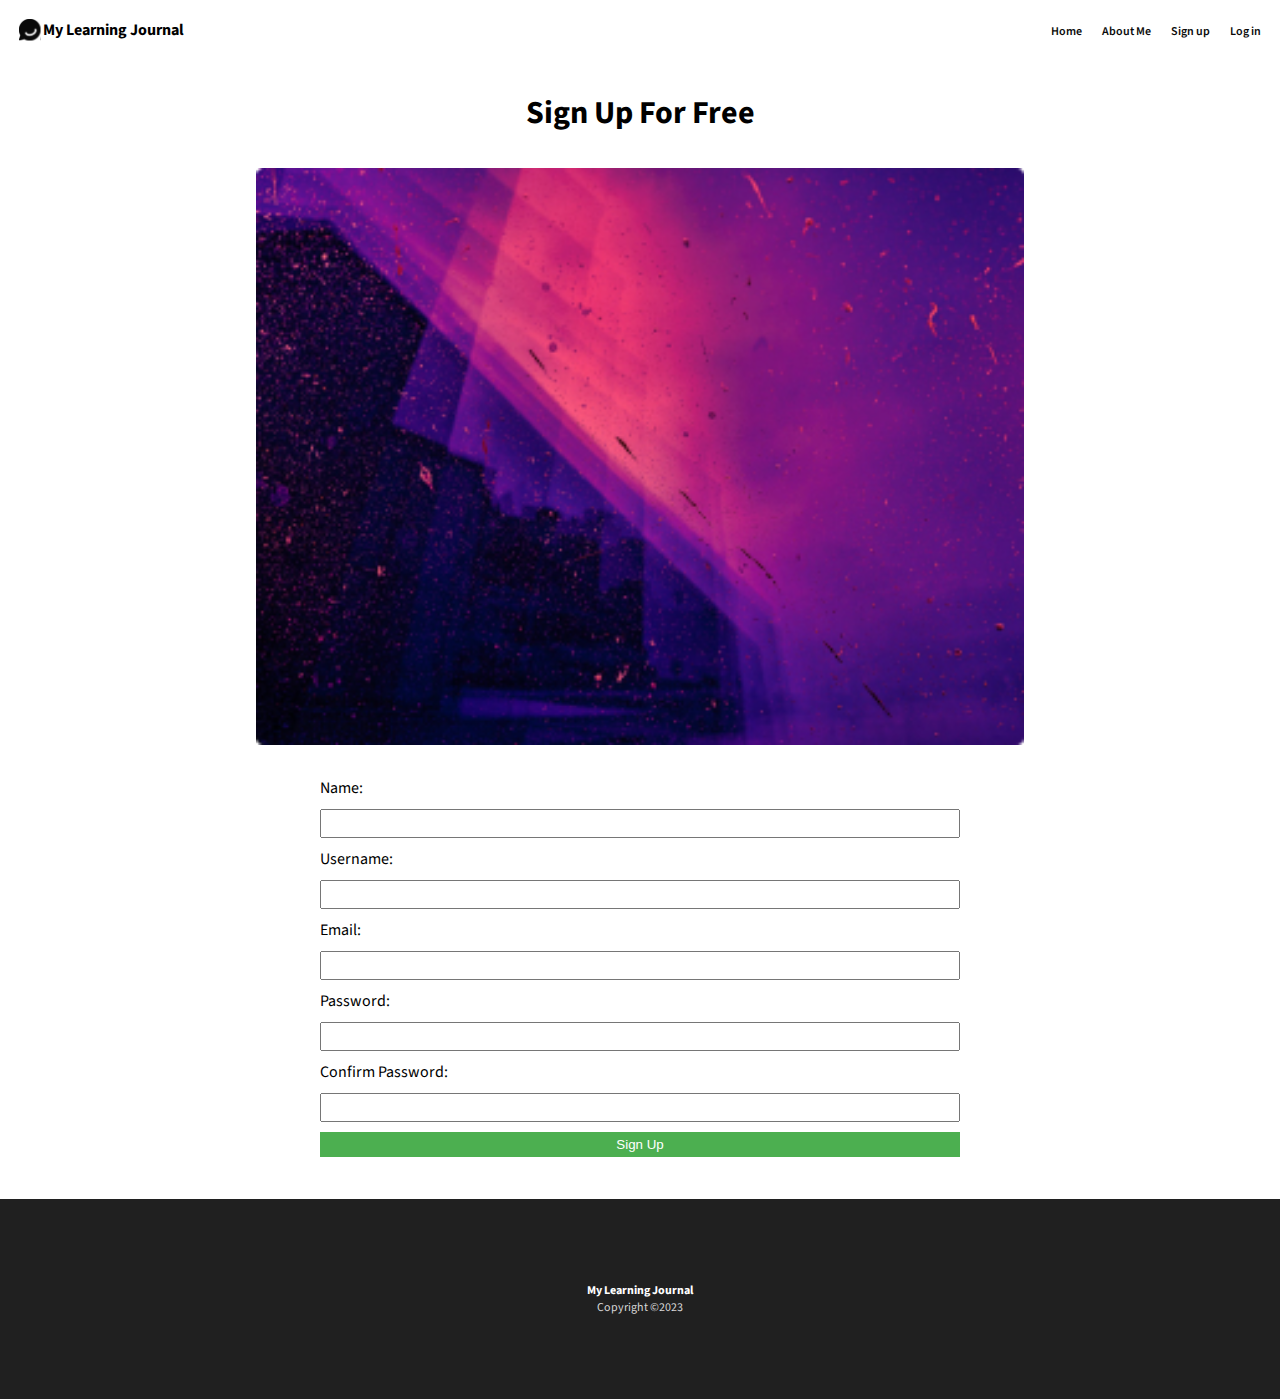
==== assets/pages/sign-up.html @ 242b7833 "initial commit files" ====
<!DOCTYPE html>
<html lang="en">
    <head>
        <meta charset="UTF-8">
        <meta http-equiv="X-UA-Compatible" content="IE=edge">
        <meta name="viewport" content="width=device-width, initial-scale=1.0">
        <meta name="description" content="Learning Journal About My Dev Experience">
        <meta name="robots" content="index,follow"> 
        <title>Sign Up</title>
        <!-- Css -->
        <link rel="stylesheet" href="/assets/styles/style.css">
        <link rel="stylesheet" href="/assets/styles/mediablogone.css">
        <!-- Font Aweseome -->
        <link rel="stylesheet" href="https://cdnjs.cloudflare.com/ajax/libs/font-awesome/6.4.0/css/all.min.css">
        <!-- Favicon -->
        <link rel="shortcut icon" href="/image/logo.svg" type="image/x-icon">
        <!-- Fonts -->
        <link rel="preconnect" href="https://fonts.googleapis.com">
        <link rel="preconnect" href="https://fonts.gstatic.com" crossorigin>
        <link href="https://fonts.googleapis.com/css2?family=Source+Sans+Pro:ital,wght@0,300;0,400;0,600;1,600&display=swap" rel="stylesheet">
    </head>

    <body>
        <header>
            <div class="header-logo-container">
                <img src="/images/logo.svg" alt="my-learning-jornal-logo" class="header-logo">
                <span class="header-title">My Learning Journal</span>
            </div>
           

            <nav class="navbar">
                <!-- Nav -->
                <label for="toggle-menu"><i class="fa-solid fa-bars"></i></label>
                <input type="checkbox" id="toggle-menu">

                <ul class="navbar-list">
                    <li><a href="/index.html" class="navbar-link">Home</a></li>
                    <li><a href="/assets/pages/about-me.html" class="navbar-link">About Me</a></li>
                    <li><a href="/assets/pages/sign-up.html" class="navbar-link">Sign up</a></li>
                    <li><a href="/assets/pages/log-in.html" class="navbar-link">Log in</a></li>
                </ul>
            </nav>
        </header>

        <main>
           <section>

            <p class="section-title-sign-up">Sign Up For Free</p>

            <img src="/images/blog-image-03.jpg" alt="sign-up-image" class="sign-up-image"> 


            <form action="#" method="POST" class="signup-form">


                <label for="name">Name:</label>
                <input type="text" id="name" name="name" required>
              
                <label for="username">Username:</label>
                <input type="text" id="username" name="username" required>
              
                <label for="email">Email:</label>
                <input type="email" id="email" name="email" required>
              
                <label for="password">Password:</label>
                <input type="password" id="password" name="password" required>
              
                <label for="confirm-password">Confirm Password:</label>
                <input type="password" id="confirm-password" name="confirm-password" required>
              
                <input type="submit" value="Sign Up">
              </form>
           </section>
        </main>

        <footer>
            <p class="footer-title">My Learning Journal</p>
            <p class="footer-copy">Copyright ©2023</p>
        </footer>
    </body>
</html>
---- assets/styles/style.css ----
*{
    margin: 0;
    padding: 0;
    box-sizing: border-box;
}

body{
    font-family: 'Source Sans Pro', sans-serif;
}


/* Header */

header, .header-logo-container , .navbar , .navbar ul{
    display: flex;
}

header{
    justify-content: space-between;
    align-items: center;
    padding: 0 1.2em;
    width: 100%;
    height: 60px;
    position: fixed;
    background-color: #fff;
    top: 0
}

.header-logo-container{
    gap: 2px;
    align-items: center;
}

.header-logo{
    width: 12%;
}

.header-title{
    font-weight: 700;
    font-size: 1rem;
}

/* Nav */

.navbar ul{
    list-style: none;
    gap: 20px;
}

.navbar i{
    padding-top: 0.2em;
    display: none;
    font-size: 1.2rem;
}

#toggle-menu{
    display: none;
}


.navbar-list a{
    font-size: 0.75em;
    text-decoration: none;
    font-weight: 600;
    color: #090909;
}


.navbar-list a:hover{
    color: lightskyblue;
    cursor: pointer;
}

/* Main */




/* Hero */

.hero-section{
    width: 100%;
    height: 500px;
    margin-top: 3.75em;
    margin-bottom: 2em;
    background-image: url(/images/article-image-hero.jpg);
    background-position: top;
    background-repeat: no-repeat;
    background-size: cover;
    color: white;
}

/* <!-- Hero Text --> */

.hero-section-text{
    padding-top: 11em;
    padding-left: 1.25em;
    padding-right: 1em;
    max-width: 650px;
    
} 


.hero-section-date{
    font-size: 0.75em;
}

.hero-section-title{
    font-size: 2rem;
    font-weight: 700;
    padding: 0.5em 0;
}

.hero-section-p{
    font-size: 1rem;
}

/* card-section */

.card-section{
    width: 100%;
    
    
}

.cards-container{
    width: 80%;
    display: flex;
    flex-direction: column;
    margin: 0  auto;
}

.card-container{
    margin: 2em 0;
}

.blog-img{
    width: 100%;
   
}

.card-date{
    font-size: 0.875em;
    padding-top: 1em;
}

.card-title{
    font-size: 1.5rem;
    font-weight: 700;
    padding: 0.5em 0;
    color: #141414;
}

.link-blog-one{
    text-decoration: none;
    font-size: 1.5rem;
}

.link-blog-one:hover{
    color: skyblue;
    cursor: pointer;
}

.link-blog-one:visited{
    color: inherit;
}

.card-title:hover{
    color: skyblue;
    cursor: pointer;
}

.card-text{
    font-size: 1rem;
    color: #505050
}

/* View More */


.section-card-view-more{
    font-size: 1rem;
    font-weight: 700;
    text-align: center;
    text-decoration: underline;
    padding-bottom: 2em ;
}

.section-card-view-more:hover{
    color: skyblue;
    cursor: pointer;
}


/* footer */

footer{
    display: flex;
    flex-direction: column;
    justify-content: center;
    align-items: center;
    font-family: inherit;
    width: 100%;
    height: 200px;
    background: #202020;
    color: #fff;
}

.footer-title, .footer-copy{
    font-size: 0.75em;
    
}

.footer-title{
    font-weight: 700;
}

.footer-copy{
    font-weight: 400;
    color: #D7D7D7;
}


/* About Me Styles */

/* Container One */

.blog-one, .about-me{
    width: 100%;
}

.blog-one-container-one{
    margin: 90px auto 35px auto;
}

.blog-one-container-one, .blog-one-container-two{
    width: 80%;
}

.blog-one-img{
    width: 100%;
    margin: 0 auto;
    padding: 0 2em;
}

.blog-one-container-two{
    margin: 35px auto 50px auto;
}

.blog-one-date{
    font-size: 0.75rem;
    font-weight: 400;
}

.blog-one-title{
    font-size: 2rem;
    font-weight: 700;
    margin: 0.5em 0 0.5em 0;
}

.blog-one-text{
    font-size: 1rem;
    font-weight: 400;
    color: #151515;
}


/* Container Two */

.blog-one-text-title{
    font-size: 1rem;
    font-weight: 700;
    margin-bottom: 0.5em;
}

.blog-one-text-title-two{
    font-size: 1rem;
    font-weight: 700;
    margin-bottom: 0.5em;
    margin-top: 0.5em;
}

/* Recent post */

.blog-one-recent-post{
    text-align: center;
    margin-bottom: 30px;
    font-weight: 700;
    font-size: 1rem;
}

.recent-post-container{
    width: 80%;
    margin: 0 auto;
    display: flex;
    flex-direction: column;
    gap: 10px;
    
}


/* About Me */

.about-me-container{

    width: 100%;
    margin: 6em auto 3em auto;
    padding: 0 2em;
    display: flex;
    flex-direction: column;
    gap: 20px;
    
}

.about-me-img{
  
    width: 200px;
    height: 200px;
    border-radius: 50%;
}


/* Contact Me */

.contact-me{
    text-decoration: underline;
}


.contact-me:hover{
   color: skyblue;
}

/* .form-container {
    width: 60%;
    display: flex;
    flex-direction: column;
    gap: 10px;
    margin: 2em auto 0em auto;
    
 } */

.form-container {
    display: flex;
    flex-direction: column;
    align-items: center;
    justify-content: center;
    margin: 1em auto;
}

.form-container label {
    margin-bottom: 10px;
    width: 60%;
}

.form-container input[type="text"],
.form-container input[type="email"],
.form-container textarea,
.form-container input[type="submit"] {
    width: 60%;
    padding: 5px;
    margin-bottom: 10px;
}

.form-container textarea {
    height: 100px;
}

.form-container input[type="submit"] {
    background-color: #4CAF50;
    color: white;
    border: none;
    cursor: pointer;
}

.form-container input[type="submit"]:hover {
    background-color: #45a049;
}

/* Iframe */

.map-container {
    
    padding: 0 3em;
    display: flex;
    justify-content: center;
    align-items: center;
    margin: 2em auto;
}


  /* sign up form */

.section-title-sign-up{
    margin-top: 90px;
    text-align: center;
    font-weight: 700;
    font-size: 2em;
}

.sign-up-image{
    display: block;
    width: 60%;
    margin: 2em auto 2em auto;
}

.signup-form {
    display: flex;
    flex-direction: column;
    align-items: center;
    justify-content: center;
    /* height: 100vh; */
    margin: 2em auto;
}

.signup-form label {
    margin-bottom: 10px;
    width: 50%;
}

.signup-form input[type="text"],
.signup-form input[type="email"],
.signup-form input[type="password"],
.signup-form input[type="submit"] {
    padding: 5px;
    margin-bottom: 10px;
    width: 50%;
}

.signup-form input[type="submit"] {
    background-color: #4CAF50;
    color: white;
    border: none;
    cursor: pointer;
}

.signup-form input[type="submit"]:hover {
    background-color: #45a049;
}


  /* Log In Section */

.signin-form {
    display: flex;
    flex-direction: column;
    align-items: center;
    justify-content: center;
    
    margin: 2em auto;
}

.signin-form label {
    width: 50%;
    margin-bottom: 10px;
}

.signin-form input[type="text"],
.signin-form input[type="password"],
.signin-form input[type="submit"] {
    width: 50%;
    padding: 5px;
    margin-bottom: 10px;
}

.signin-form input[type="submit"] {
    background-color: #4CAF50;
    color: white;
    border: none;
    cursor: pointer;
}

.signin-form input[type="submit"]:hover {
    background-color: #45a049;
}
---- assets/styles/mediablogone.css ----
@media (max-width: 576px) {

    /* Hamburger Menu */
    .navbar ul{
        width: 100%;
        height:calc(100vh - 60);
        position: absolute;
        top: 60px;
        left: 0;
        flex-direction: column;
        align-items: center;
        justify-content: center;
        background-color: #282828;
        display: none;
    }

    .navbar i{
        display: block;
    }

    #toggle-menu:checked ~ .navbar-list{
        display: flex;
    }

    .navbar a{
        color: white;
    }

    .section-title-sign-up{
        font-size: 1.5rem;
    }
}


@media (min-width: 775px){
    .about-me-container{
        flex-direction: row;
        
    }
}



@media (min-width: 577px){
    .recent-post-container{
        flex-direction: row;
    }
}
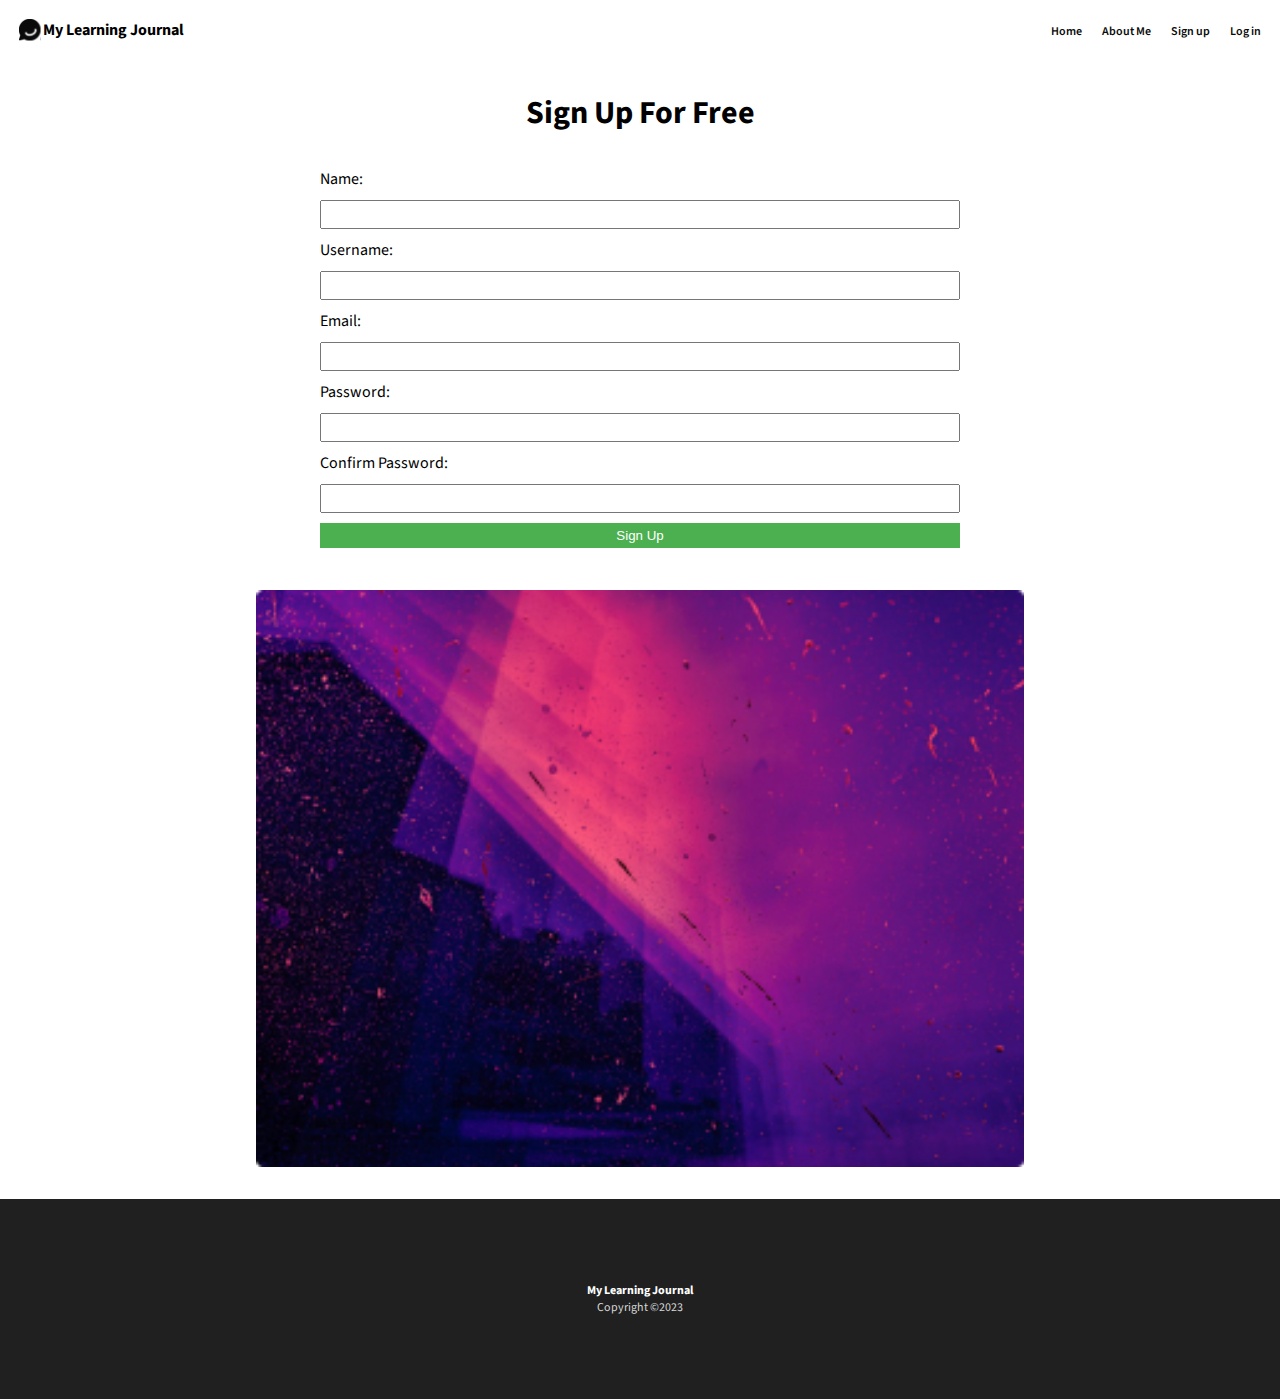
==== commit 55e798d5: "updated some styles" ====
--- a/assets/pages/sign-up.html
+++ b/assets/pages/sign-up.html
@@ -47,9 +47,6 @@
 
             <p class="section-title-sign-up">Sign Up For Free</p>
 
-            <img src="/images/blog-image-03.jpg" alt="sign-up-image" class="sign-up-image"> 
-
-
             <form action="#" method="POST" class="signup-form">
 
 
@@ -70,6 +67,10 @@
               
                 <input type="submit" value="Sign Up">
               </form>
+
+
+              <img src="/images/blog-image-03.jpg" alt="sign-up-image" class="sign-up-image"> 
+
            </section>
         </main>
 
--- a/assets/styles/style.css
+++ b/assets/styles/style.css
@@ -179,6 +179,7 @@
 
 
 .section-card-view-more{
+    color: blue;
     font-size: 1rem;
     font-weight: 700;
     text-align: center;
